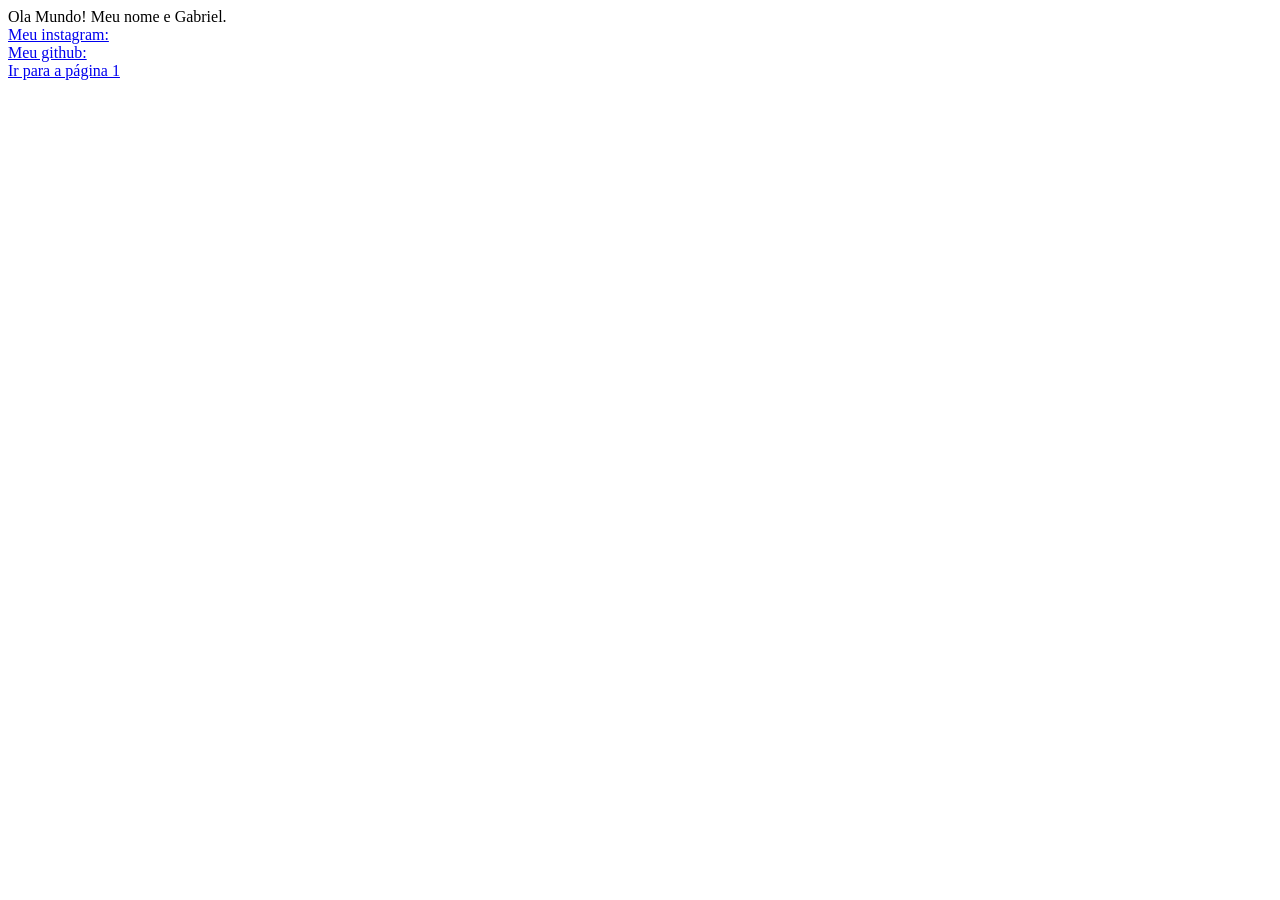
==== index.html @ 22d8d5d7 "Link para instagram/github e nova pagina com tag a" ====
<!DOCTYPE html>
<html lang="pt-br">
<head>
    <meta charset="UTF-8">
    <meta name="viewport" content="width=device-width, initial-scale=1.0">
    <title>Meu site</title>
</head>
<body>
    Ola Mundo! Meu nome e Gabriel.
    <br />
    <a href="https://instagram.com/Gabcxx_" target="_blank">Meu instagram:</a>
    <br />
    <a href="https://github.com/Kurtgabriel1220" target="_blank">Meu github:</a>
    <br />
    <a href="pagina1.html">Ir para a página 1</a>
</body>
</html>
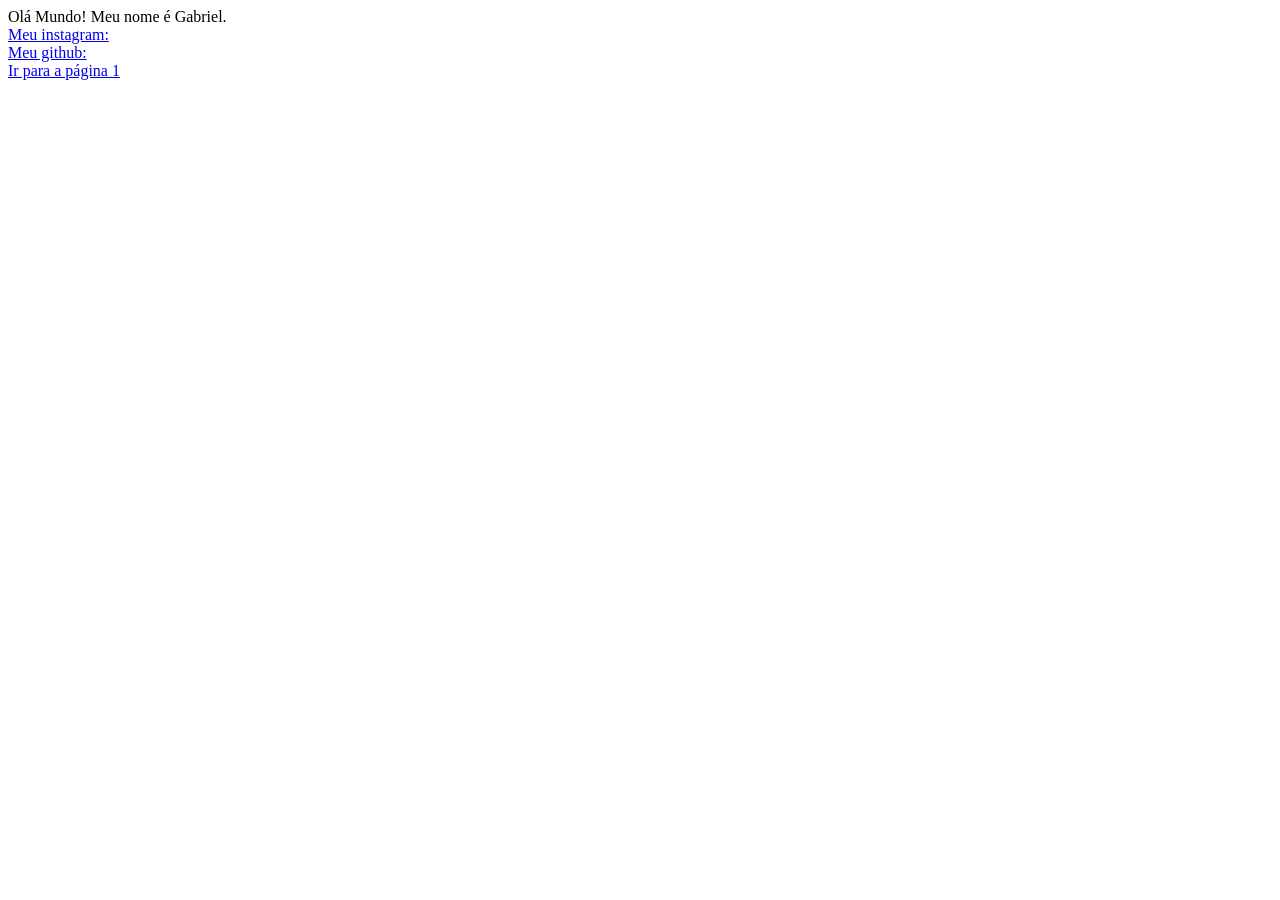
==== commit ce2bf181: "Link para instagram/github e nova pagina com a tag a" ====
--- a/index.html
+++ b/index.html
@@ -6,7 +6,7 @@
     <title>Meu site</title>
 </head>
 <body>
-    Ola Mundo! Meu nome e Gabriel.
+    Olá Mundo! Meu nome é Gabriel.
     <br />
     <a href="https://instagram.com/Gabcxx_" target="_blank">Meu instagram:</a>
     <br />
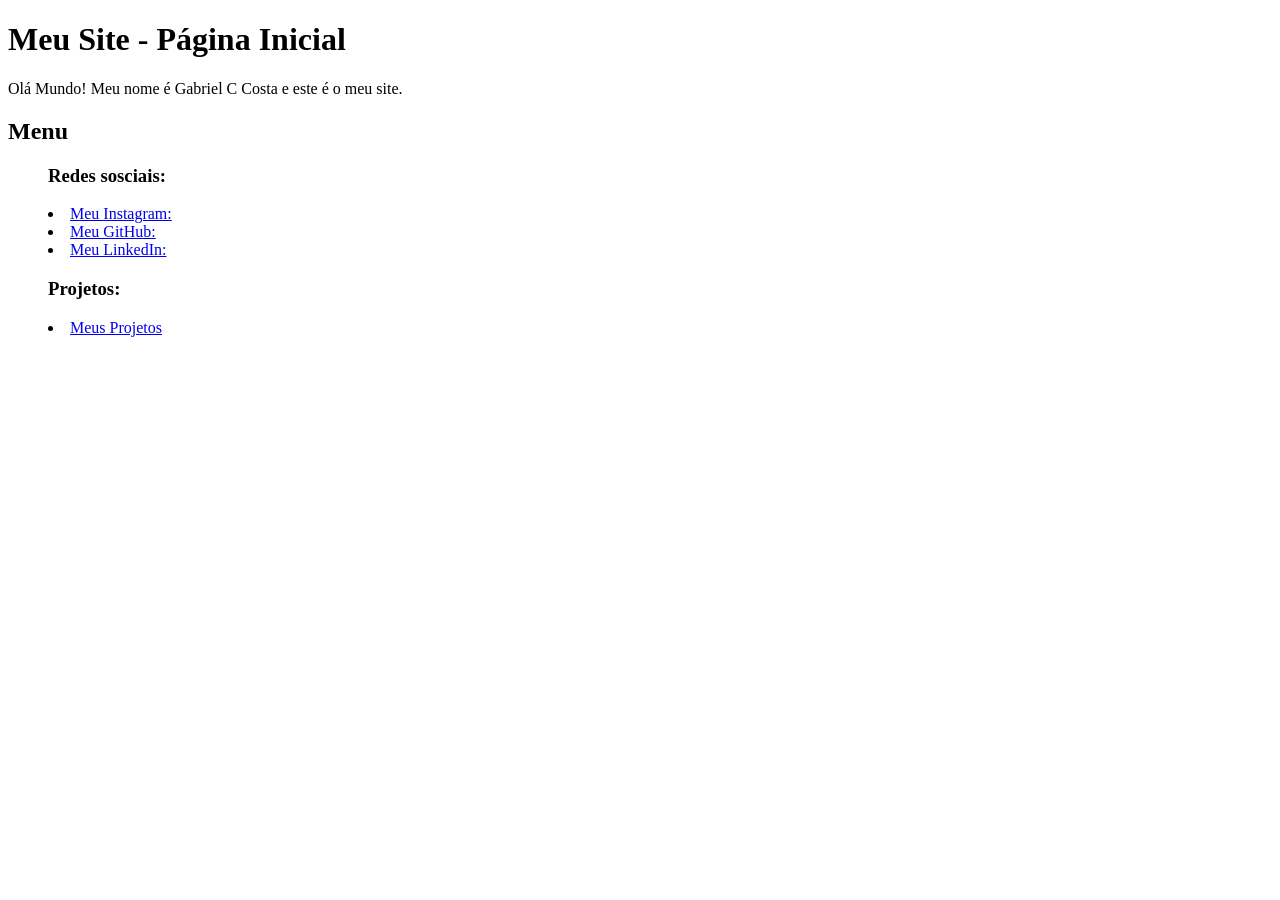
==== commit 63f010ec: "Adicionei menu, paragrafo, headrs e criei minha pagina de projetos" ====
--- a/index.html
+++ b/index.html
@@ -6,12 +6,25 @@
     <title>Meu site</title>
 </head>
 <body>
-    Olá Mundo! Meu nome é Gabriel.
-    <br />
-    <a href="https://instagram.com/Gabcxx_" target="_blank">Meu instagram:</a>
-    <br />
-    <a href="https://github.com/Kurtgabriel1220" target="_blank">Meu github:</a>
-    <br />
-    <a href="pagina1.html">Ir para a página 1</a>
+    <h1>Meu Site - Página Inicial</h1>
+    <p>Olá Mundo! Meu nome é Gabriel C Costa e este é o meu site.</p>
+    <h2>Menu</h2>
+    <menu>
+        <h3>Redes sosciais:</h3>
+        <li> 
+            <a href="https://instagram.com/Gabcxx_" target="_blank">Meu Instagram:</a>
+        </li>
+        <li>
+            <a href="https://github.com/Kurtgabriel1220" target="_blank">Meu GitHub:</a>
+        </li>
+        <li>
+            <a href="https://www.linkedin.com/in/kurt-gabriel-62236a429/" target="_blank">Meu LinkedIn:</a>
+        </li>
+        <h3>Projetos:</h3>
+        <li>
+            <a href="Projetos.html">Meus Projetos</a>
+        </li>
+    </menu>
+    
 </body>
 </html>
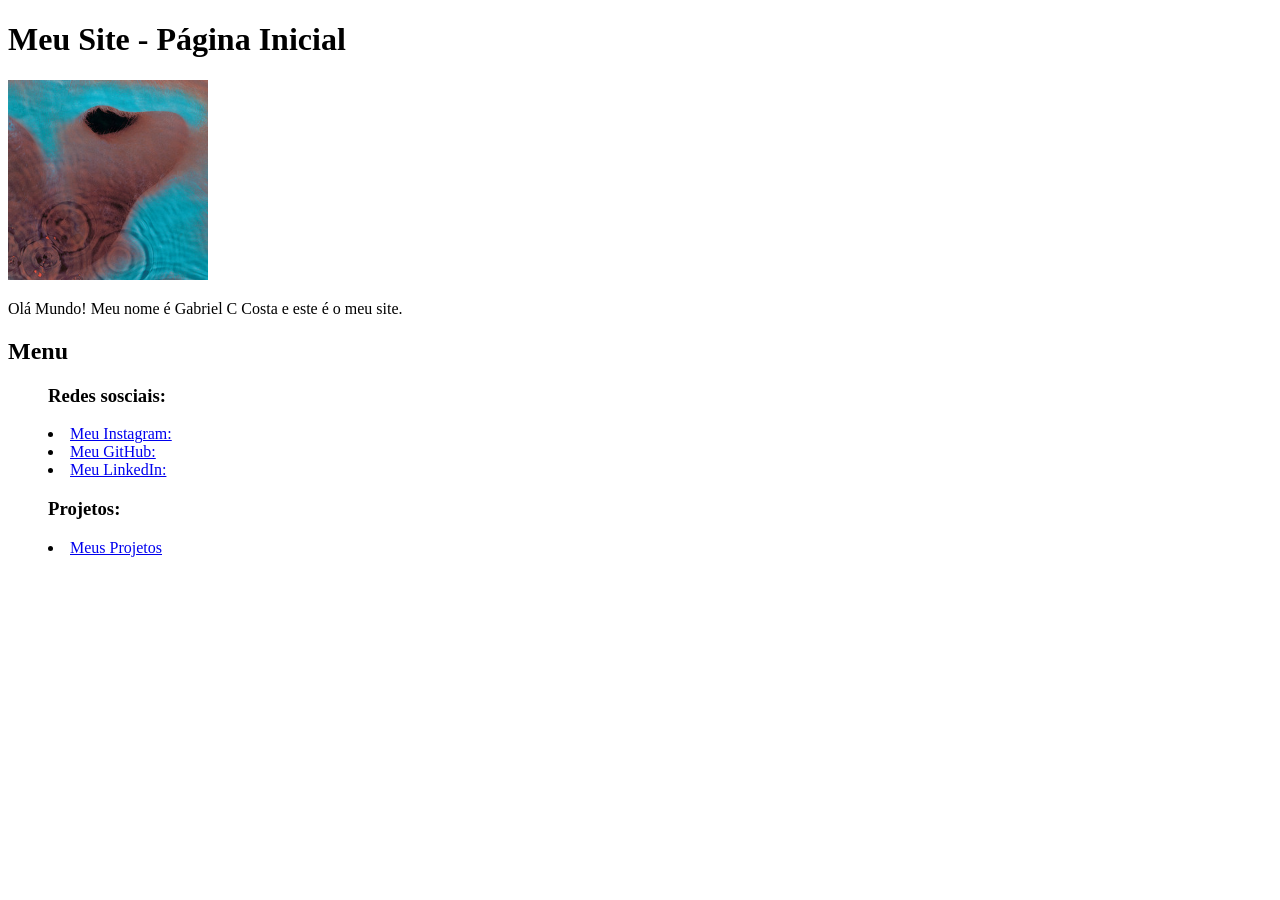
==== commit 808e1bff: "Trocando a lista de projetos por uma tabela" ====
--- a/index.html
+++ b/index.html
@@ -6,7 +6,9 @@
     <title>Meu site</title>
 </head>
 <body>
+    <!-- Este é o meu site pessoal, onde compartilho informações sobre mim e meus projetos. -->
     <h1>Meu Site - Página Inicial</h1>
+    <img src="Minhafoto.jpg" alt="Minha Foto" width="200" height="200">
     <p>Olá Mundo! Meu nome é Gabriel C Costa e este é o meu site.</p>
     <h2>Menu</h2>
     <menu>
@@ -24,6 +26,8 @@
         <li>
             <a href="Projetos.html">Meus Projetos</a>
         </li>
+
+    
     </menu>
     
 </body>
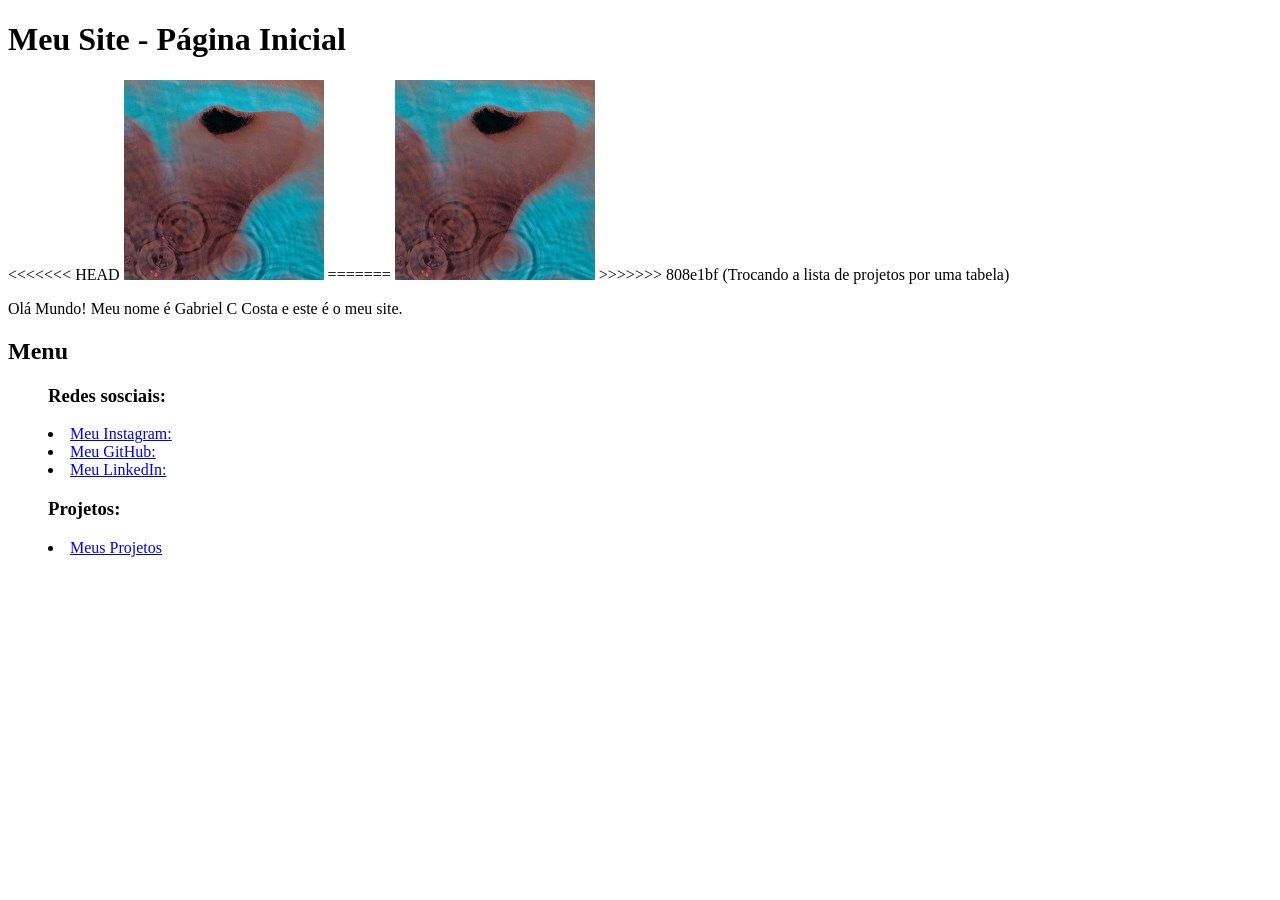
==== commit fd68361f: "Adicionando Favicon no HTML" ====
--- a/index.html
+++ b/index.html
@@ -3,12 +3,20 @@
 <head>
     <meta charset="UTF-8">
     <meta name="viewport" content="width=device-width, initial-scale=1.0">
-    <title>Meu site</title>
+    <link rel="apple-touch-icon" sizes="180x180" href="public/apple-touch-icon.png">
+<link rel="icon" type="image/png" sizes="32x32" href="public/favicon-32x32.png">
+<link rel="icon" type="image/png" sizes="16x16" href="public/favicon-16x16.png">
+<link rel="manifest" href="public/site.webmanifest">
+    <title>Meu site</title> 
 </head>
 <body>
     <!-- Este é o meu site pessoal, onde compartilho informações sobre mim e meus projetos. -->
     <h1>Meu Site - Página Inicial</h1>
+<<<<<<< HEAD
+    <img src="Minhafoto.jpg" alt="Minha Foto" height="200">
+=======
     <img src="Minhafoto.jpg" alt="Minha Foto" width="200" height="200">
+>>>>>>> 808e1bf (Trocando a lista de projetos por uma tabela)
     <p>Olá Mundo! Meu nome é Gabriel C Costa e este é o meu site.</p>
     <h2>Menu</h2>
     <menu>
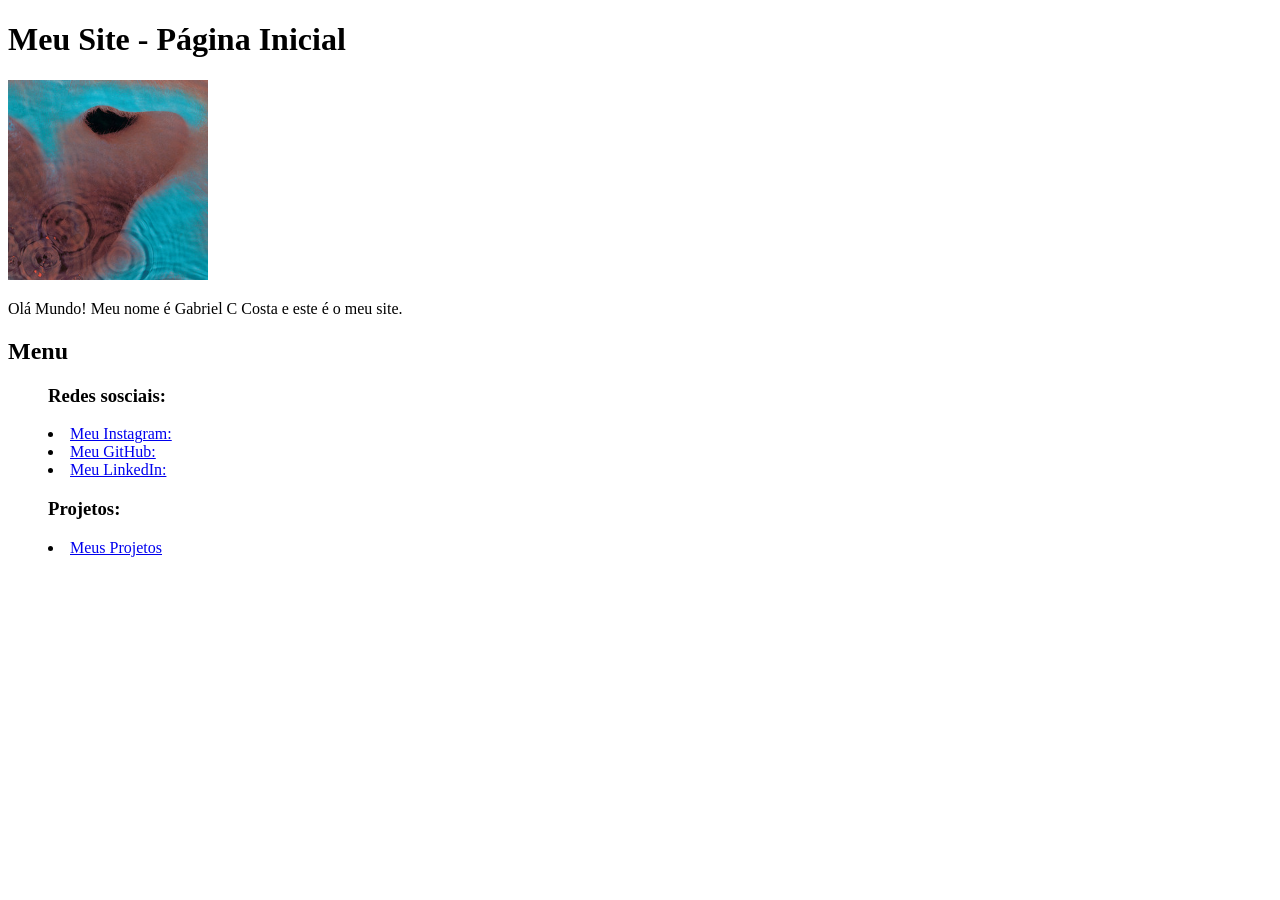
==== commit ee06386b: "Adicionando Favicon" ====
--- a/index.html
+++ b/index.html
@@ -12,11 +12,7 @@
 <body>
     <!-- Este é o meu site pessoal, onde compartilho informações sobre mim e meus projetos. -->
     <h1>Meu Site - Página Inicial</h1>
-<<<<<<< HEAD
     <img src="Minhafoto.jpg" alt="Minha Foto" height="200">
-=======
-    <img src="Minhafoto.jpg" alt="Minha Foto" width="200" height="200">
->>>>>>> 808e1bf (Trocando a lista de projetos por uma tabela)
     <p>Olá Mundo! Meu nome é Gabriel C Costa e este é o meu site.</p>
     <h2>Menu</h2>
     <menu>
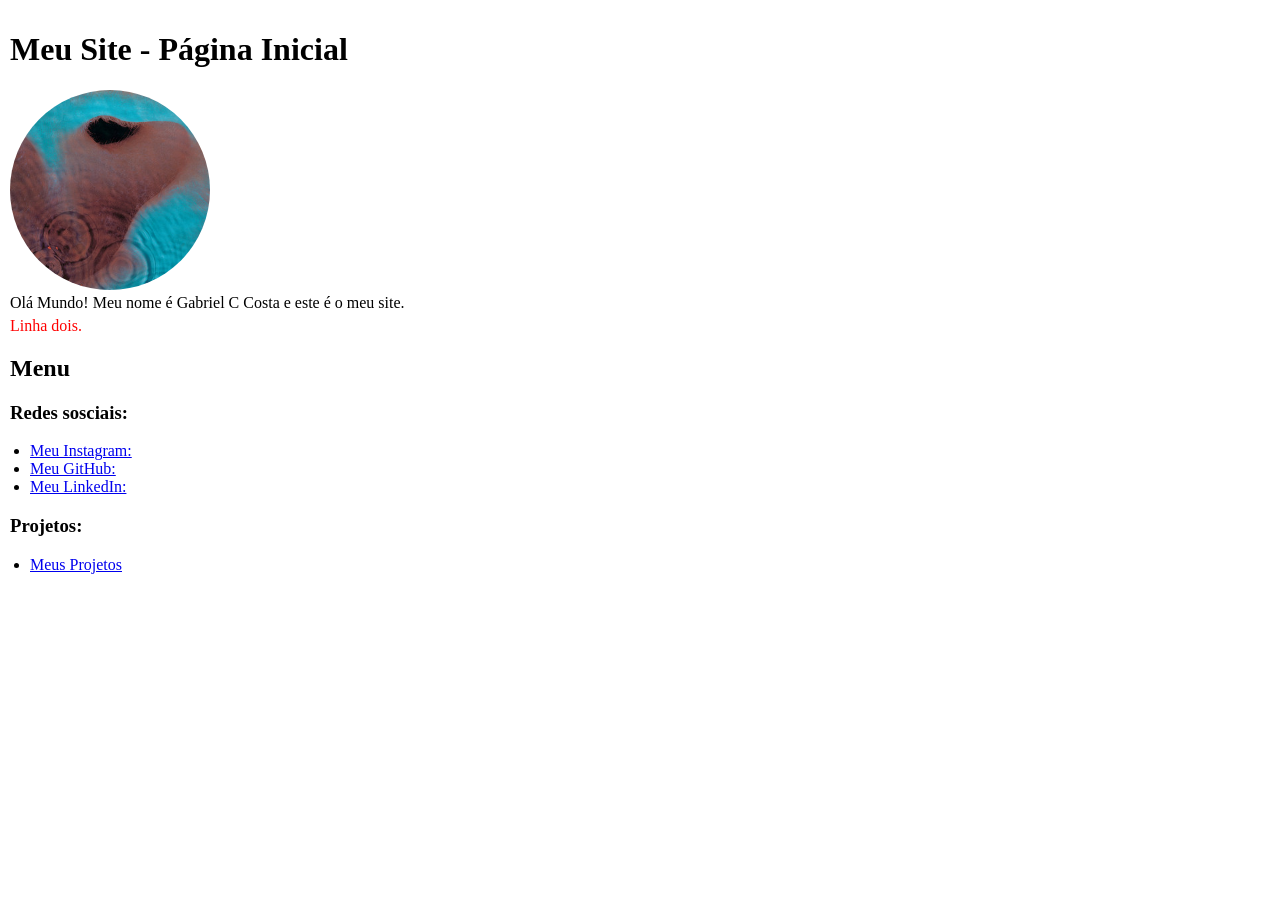
==== commit 466e2ad4: "Adicionando css ao meu arquivo HTML" ====
--- a/index.html
+++ b/index.html
@@ -7,17 +7,22 @@
 <link rel="icon" type="image/png" sizes="32x32" href="public/favicon-32x32.png">
 <link rel="icon" type="image/png" sizes="16x16" href="public/favicon-16x16.png">
 <link rel="manifest" href="public/site.webmanifest">
+<link rel="stylesheet" href="/style.css">
     <title>Meu site</title> 
+    <style>
+    
+    </style>
 </head>
 <body>
     <!-- Este é o meu site pessoal, onde compartilho informações sobre mim e meus projetos. -->
     <h1>Meu Site - Página Inicial</h1>
-    <img src="Minhafoto.jpg" alt="Minha Foto" height="200">
+    <img id="profile-photo" src="Minhafoto.jpg" alt="Minha Foto" height="200">
     <p>Olá Mundo! Meu nome é Gabriel C Costa e este é o meu site.</p>
+    <p style="margin-top: 5px;" class="paragraph-red">Linha dois.</p>
     <h2>Menu</h2>
-    <menu>
         <h3>Redes sosciais:</h3>
-        <li> 
+        <ul>
+        <li>
             <a href="https://instagram.com/Gabcxx_" target="_blank">Meu Instagram:</a>
         </li>
         <li>
@@ -26,11 +31,14 @@
         <li>
             <a href="https://www.linkedin.com/in/kurt-gabriel-62236a429/" target="_blank">Meu LinkedIn:</a>
         </li>
+        </ul>
+
         <h3>Projetos:</h3>
+        <ul>
         <li>
-            <a href="Projetos.html">Meus Projetos</a>
+            <a href="/Projetos/pagina1.html">Meus Projetos</a>
         </li>
-
+        </ul>
     
     </menu>
     
--- a/style.css
+++ b/style.css
@@ -0,0 +1,25 @@
+    ul {
+    padding-left: 20px;
+        }
+        body {
+            margin: 0;
+            padding: 10px;
+        }
+        main {
+            max-width: 0;
+            margin: 0 auto;
+        }
+        p {
+            color:black;
+            margin-top: 0px;
+            margin-bottom: 0px;
+        }   
+
+        #profile-photo {
+            border-radius: 50%;
+        }
+
+        .paragraph-red {
+            color: red;
+        }
+        
